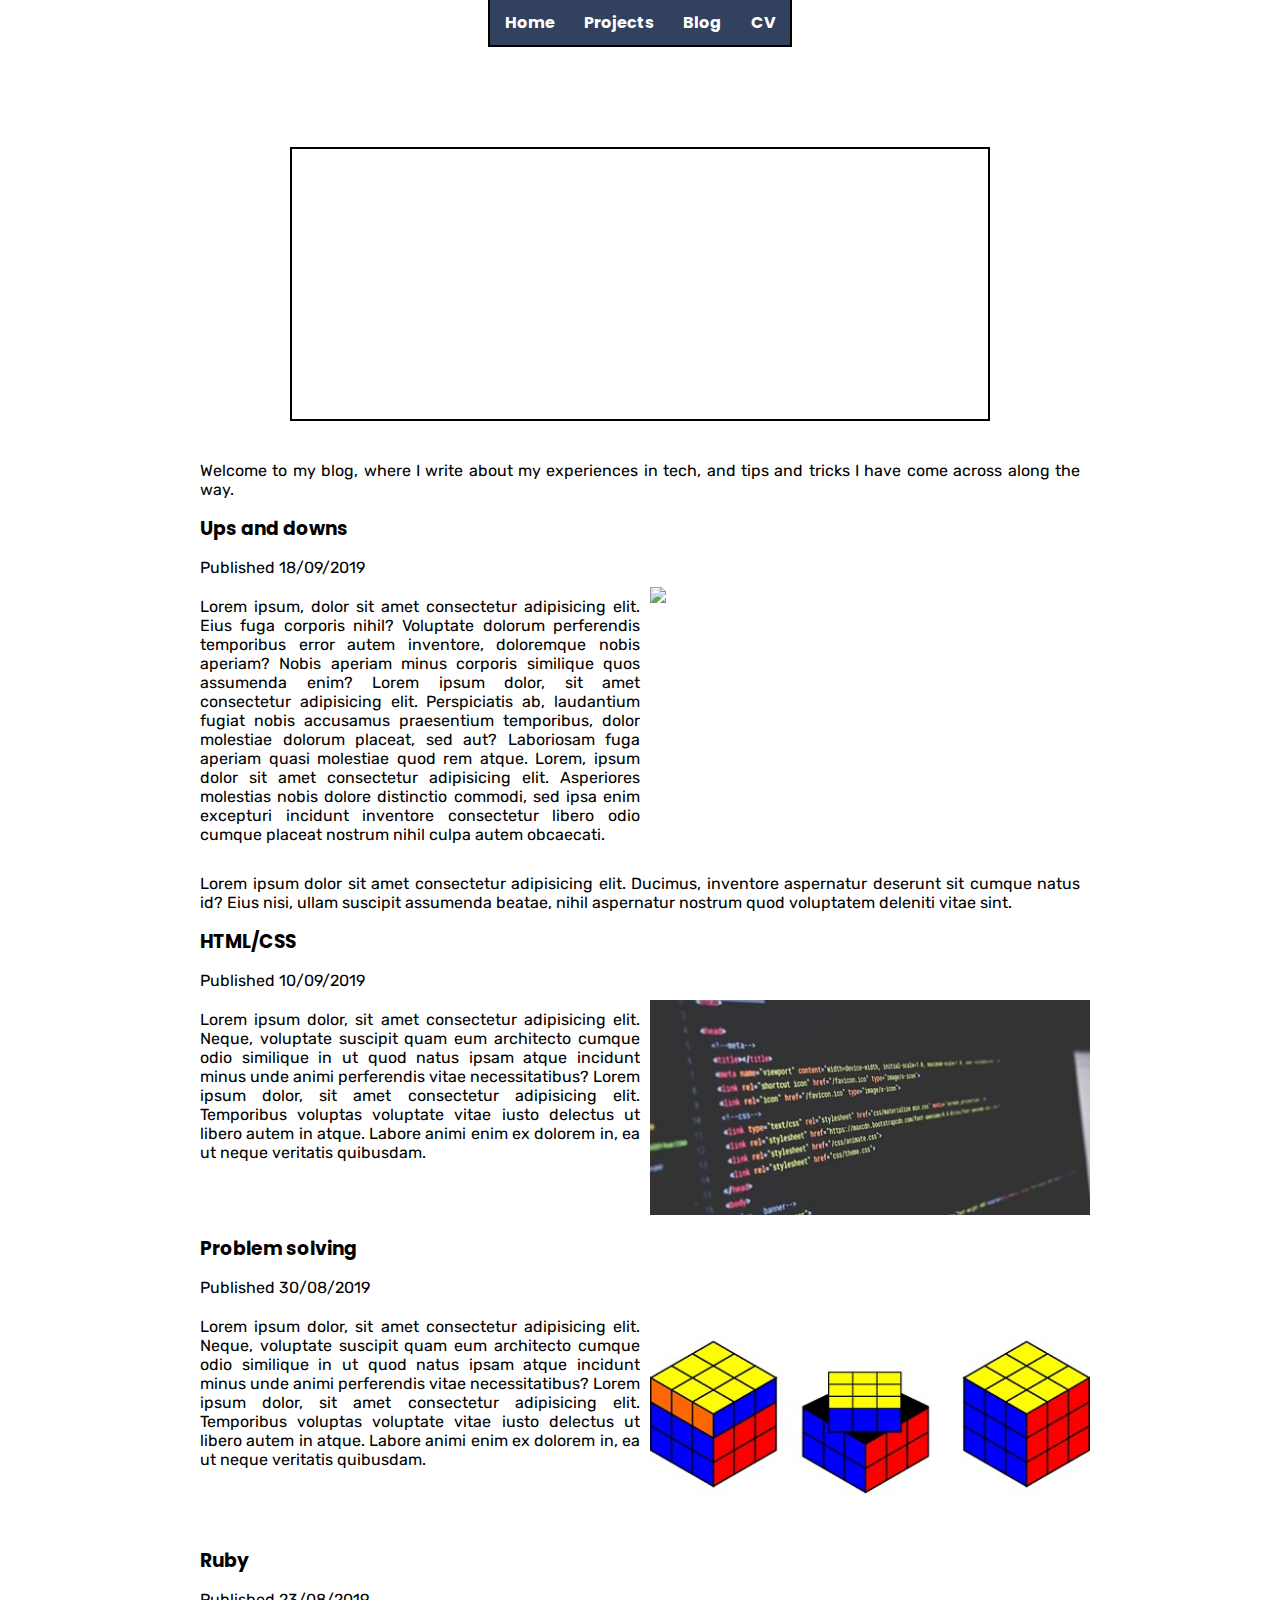
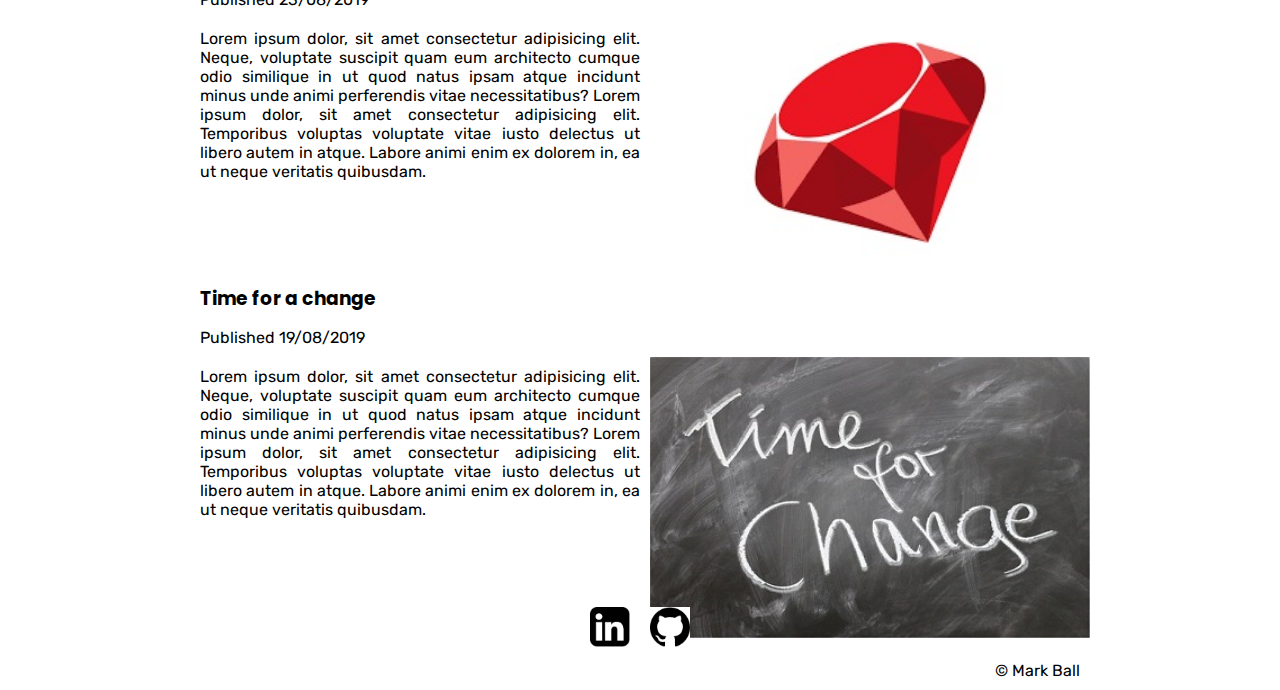
==== src/blog.html @ 06fc14ca "completed blog.html" ====
<!DOCTYPE html>
<html lang="en">
    <head>
        <meta charset="UTF-8">
        <meta name="viewport" content="width=device-width, initial-scale=1.0">
        <meta http-equiv="X-UA-Compatible" content="ie=edge">
        <link rel="stylesheet" href="styles.css" />
        <title>Mark Ball Blog</title>
    </head>
    <body>
        <div id="wrapper">
            <div class="flex-centered">
                <nav>
                    <p>Home</p>
                    <p>Projects</p>
                    <p>Blog</p>
                    <p>CV</p>
                </nav>
            </div>
            <div class="flex-centered" id="blog-banner">
                <h1 class="flex-centered">Blog</h1>
            </div>
            <p>
                Welcome to my blog, where I write about my experiences in tech, and tips and tricks I have come across along the way.
            </p>
            <h3>Ups and downs</h3>
            <p>Published 18/09/2019</p>
            <div class="flex-image-beside-text">
                <p>
                    Lorem ipsum, dolor sit amet consectetur adipisicing elit. Eius fuga corporis nihil? Voluptate dolorum perferendis temporibus error autem inventore, doloremque nobis aperiam? Nobis aperiam minus corporis similique quos assumenda enim? Lorem ipsum dolor, sit amet consectetur adipisicing elit. Perspiciatis ab, laudantium fugiat nobis accusamus praesentium temporibus, dolor molestiae dolorum placeat, sed aut? Laboriosam fuga aperiam quasi molestiae quod rem atque. Lorem, ipsum dolor sit amet consectetur adipisicing elit. Asperiores molestias nobis dolore distinctio commodi, sed ipsa enim excepturi incidunt inventore consectetur libero odio cumque placeat nostrum nihil culpa autem obcaecati.
                </p>
                <div class="flex-image">
                    <img src="images/escalator_crop.jpg" />
                </div>
            </div>
            <p>
                Lorem ipsum dolor sit amet consectetur adipisicing elit. Ducimus, inventore aspernatur deserunt sit cumque natus id? Eius nisi, ullam suscipit assumenda beatae, nihil aspernatur nostrum quod voluptatem deleniti vitae sint.
            </p>
            <h3>HTML/CSS</h3>
            <p>Published 10/09/2019</p>
            <div class="flex-image-beside-text">
                <p>
                    Lorem ipsum dolor, sit amet consectetur adipisicing elit. Neque, voluptate suscipit quam eum architecto cumque odio similique in ut quod natus ipsam atque incidunt minus unde animi perferendis vitae necessitatibus? Lorem ipsum dolor, sit amet consectetur adipisicing elit. Temporibus voluptas voluptate vitae iusto delectus ut libero autem in atque. Labore animi enim ex dolorem in, ea ut neque veritatis quibusdam.
                </p>
                <div class="flex-image">
                    <img src="images/html_css.jpg"/>
                </div>
            </div>
            <h3>Problem solving</h3>
            <p>Published 30/08/2019</p>
            <div class="flex-image-beside-text">
                <p>
                    Lorem ipsum dolor, sit amet consectetur adipisicing elit. Neque, voluptate suscipit quam eum architecto cumque odio similique in ut quod natus ipsam atque incidunt minus unde animi perferendis vitae necessitatibus? Lorem ipsum dolor, sit amet consectetur adipisicing elit. Temporibus voluptas voluptate vitae iusto delectus ut libero autem in atque. Labore animi enim ex dolorem in, ea ut neque veritatis quibusdam.
                </p>
                <div class="flex-image">
                    <img src="images/rubiks_cube.jpg"/>
                </div>
            </div>
            <h3>Ruby</h3>
            <p>Published 23/08/2019</p>
            <div class="flex-image-beside-text">
                <p>
                    Lorem ipsum dolor, sit amet consectetur adipisicing elit. Neque, voluptate suscipit quam eum architecto cumque odio similique in ut quod natus ipsam atque incidunt minus unde animi perferendis vitae necessitatibus? Lorem ipsum dolor, sit amet consectetur adipisicing elit. Temporibus voluptas voluptate vitae iusto delectus ut libero autem in atque. Labore animi enim ex dolorem in, ea ut neque veritatis quibusdam.
                </p>
                <div class="flex-image">
                    <img src="images/ruby_logo.jpg"/>
                </div>
            </div>
            <h3>Time for a change</h3>
            <p>Published 19/08/2019</p>
            <div class="flex-image-beside-text">
                <p>
                    Lorem ipsum dolor, sit amet consectetur adipisicing elit. Neque, voluptate suscipit quam eum architecto cumque odio similique in ut quod natus ipsam atque incidunt minus unde animi perferendis vitae necessitatibus? Lorem ipsum dolor, sit amet consectetur adipisicing elit. Temporibus voluptas voluptate vitae iusto delectus ut libero autem in atque. Labore animi enim ex dolorem in, ea ut neque veritatis quibusdam.
                </p>
                <div class="flex-image">
                    <img src="images/career_change.jpg"/>
                </div>
            </div>
            <div class="flex-logo">
                <a href="https://au.linkedin.com/">
                    <img class="logo-link" src="images/linkedin-logo.png"/>
                </a>
                <a href="https://github.com/Mark-Ball">
                    <img class="logo-link" src="images/github-logo.png"/>
                </a>
            </div>
            <p class="right-align">© Mark Ball</p>
        </div>
    </body>
</html>
---- src/styles.css ----
@import url('https://fonts.googleapis.com/css?family=Poppins|Rubik&display=swap');

body {
    margin: 0px;
}

nav {
    background-color: rgb(50,65,94);
    border-bottom: 2px solid black;
    border-left: 2px solid black;
    border-right: 2px solid black;
    margin: 0px;
    width: 300px;

    display: flex;
    justify-content: space-around;
    align-items: center;
}

nav p {
    color: white;
    font-family: Poppins, sans-serif;
    font-size: 16px;
    font-weight: bold;
}

nav p:hover {
    color: rgb(255, 226, 59);
}


h1 {
    border: 2px solid black;
    color: white;
    font-family: Poppins, sans-serif;
    width: 80vw;
    margin: 100px 100px 30px 100px;
}

p {
    font-family: Rubik, sans-serif;
    margin: 10px 10px;
    text-align: justify;
}

#home-banner h1 {
    background-image: url("/images/fractal_tinted.jpg");
    background-size: cover;
    height: 60vh;

    display: flex;
    justify-content: center;
    align-items: center;
}

#projects-banner h1 {
    background-image: url("/images/fractal_2_tinted.jpg");
    background-size: cover;
    height: 30vh;

    display: flex;
    justify-content: center;
    align-items: center;
}

#blog-banner h1 {
    background-image: url("/images/fractal_3_tinted.jpg");
    background-size: cover;
    height: 30vh;

    display: flex;
    justify-content: center;
    align-items: center;
}

#cv-banner h1 {
    background-image: url("/images/fractal_2_tinted.jpg");
    background-size: cover;
    height: 30vh;

    display: flex;
    justify-content: center;
    align-items: center;
}

h2, h3, h4 {
    font-family: Poppins;
    margin: 15px 10px;
}

.vignette p {
    margin: 15px 10px;
}

.flex-centered {
    display: flex;
    justify-content: center;
    align-items: center;
}

.flex-image-beside-text {
    display: flex;
    justify-content: center;
    flex-flow: row wrap;
}

.flex-image-beside-text p {
    margin-bottom: 20px;
    flex-basis: 300px;
    flex-grow: 1;
}

.flex-image {
    max-height: 250px;
    max-width: 500px;
    flex-basis: 300px;
    flex-grow: 1;
}

.flex-image img {
    width: 100%;
}

.flex-logo {
    display: flex;
    justify-content: center;
}

.flex-vignette {
    display: flex;
    flex-flow: row wrap;
    width: 100%;
    justify-content: space-around;
    flex-wrap: wrap;
    align-items: center;
}

.vignette {
    height: 130px;
    background-color:rgb(205,205,205);
    border: 2px solid black;
    flex-basis: 250px;
    margin-bottom: 20px;
}

.vignette:hover {
    background-color: rgb(180,180,180);
}

.logo-link {
    height: 40px;
    width: 40px;
    margin: 0px 10px;
}

.right-align {
    margin-right: 10px;
    text-align: right;
}

#wrapper {
    margin-left: auto;
    margin-right: auto;
    max-width: 900px;
}

/* takes effect when the screen is above 500px */
/* @media screen and (min-width: 500px) {
    
    body {
        background-color: rgb(218, 206, 192);
    }
} */
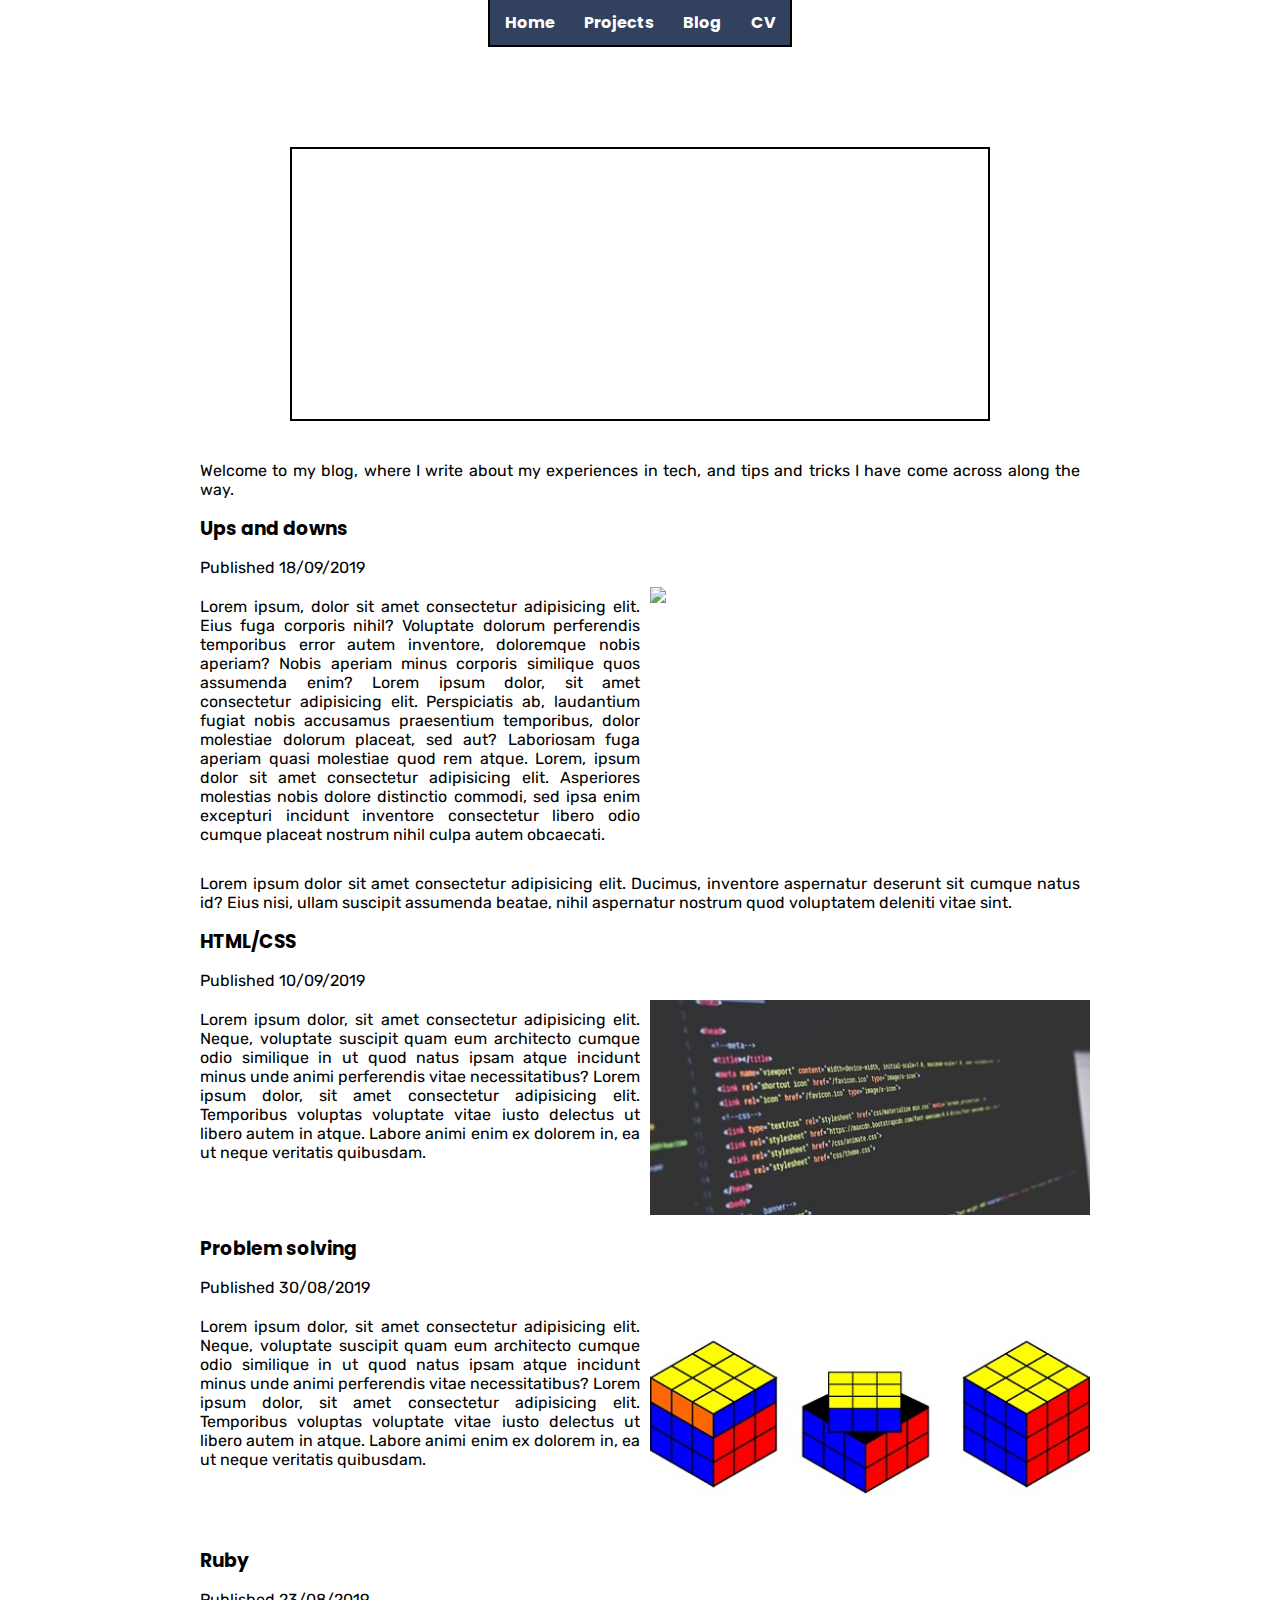
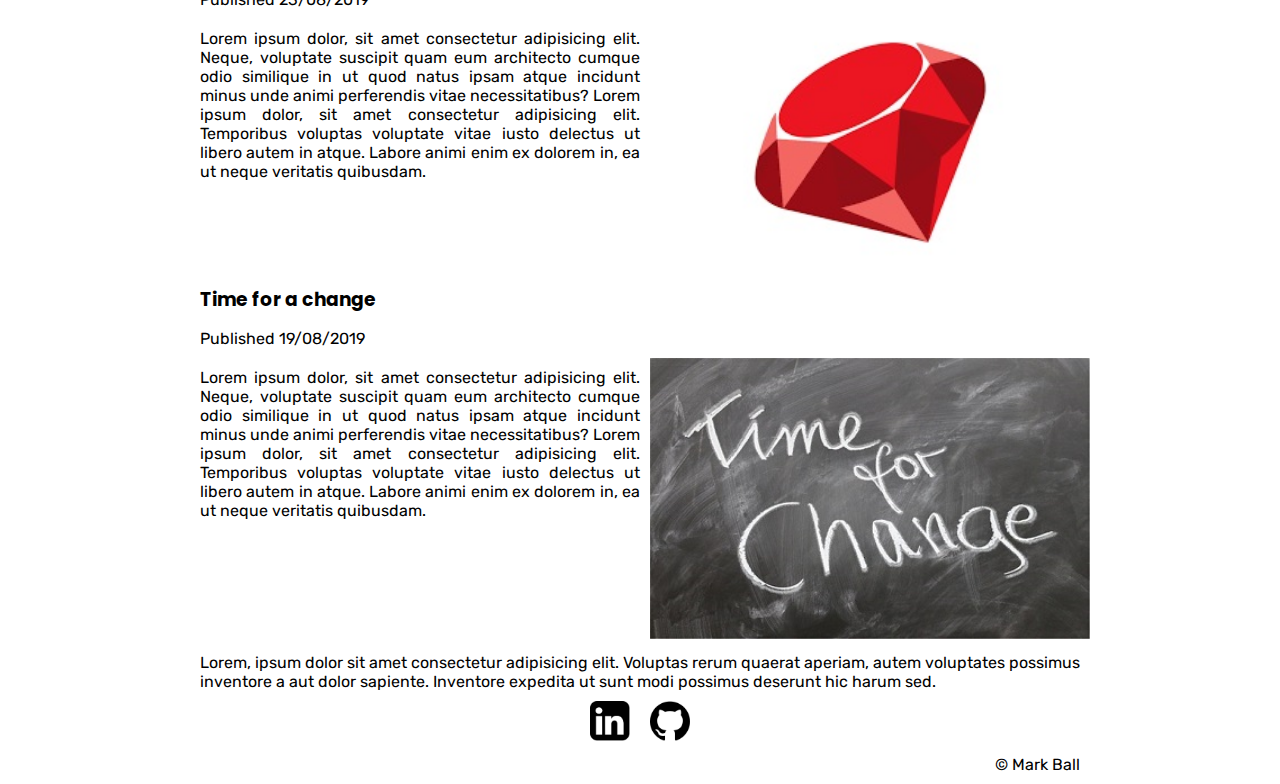
==== commit a820acdf: "CV page drafted" ====
--- a/src/blog.html
+++ b/src/blog.html
@@ -76,6 +76,9 @@
                     <img src="images/career_change.jpg"/>
                 </div>
             </div>
+            <p>
+                Lorem, ipsum dolor sit amet consectetur adipisicing elit. Voluptas rerum quaerat aperiam, autem voluptates possimus inventore a aut dolor sapiente. Inventore expedita ut sunt modi possimus deserunt hic harum sed.
+            </p>
             <div class="flex-logo">
                 <a href="https://au.linkedin.com/">
                     <img class="logo-link" src="images/linkedin-logo.png"/>
--- a/src/styles.css
+++ b/src/styles.css
@@ -37,7 +37,7 @@
     margin: 100px 100px 30px 100px;
 }
 
-p {
+p, li {
     font-family: Rubik, sans-serif;
     margin: 10px 10px;
     text-align: justify;
@@ -51,6 +51,7 @@
     display: flex;
     justify-content: center;
     align-items: center;
+    text-align: center;
 }
 
 #projects-banner h1 {
@@ -61,6 +62,7 @@
     display: flex;
     justify-content: center;
     align-items: center;
+    text-align: center;
 }
 
 #blog-banner h1 {
@@ -71,16 +73,18 @@
     display: flex;
     justify-content: center;
     align-items: center;
+    text-align: center;
 }
 
 #cv-banner h1 {
-    background-image: url("/images/fractal_2_tinted.jpg");
+    background-image: url("/images/fractal_4_tinted.jpg");
     background-size: cover;
     height: 30vh;
 
     display: flex;
     justify-content: center;
     align-items: center;
+    text-align: center;
 }
 
 h2, h3, h4 {
@@ -111,7 +115,7 @@
 }
 
 .flex-image {
-    max-height: 250px;
+    /* max-height: 250px; */
     max-width: 500px;
     flex-basis: 300px;
     flex-grow: 1;
@@ -158,6 +162,14 @@
     text-align: right;
 }
 
+.image-shrinker {
+    max-width: 225px;
+}
+
+.image-shrinker img {
+    width: 100%;
+}
+
 #wrapper {
     margin-left: auto;
     margin-right: auto;
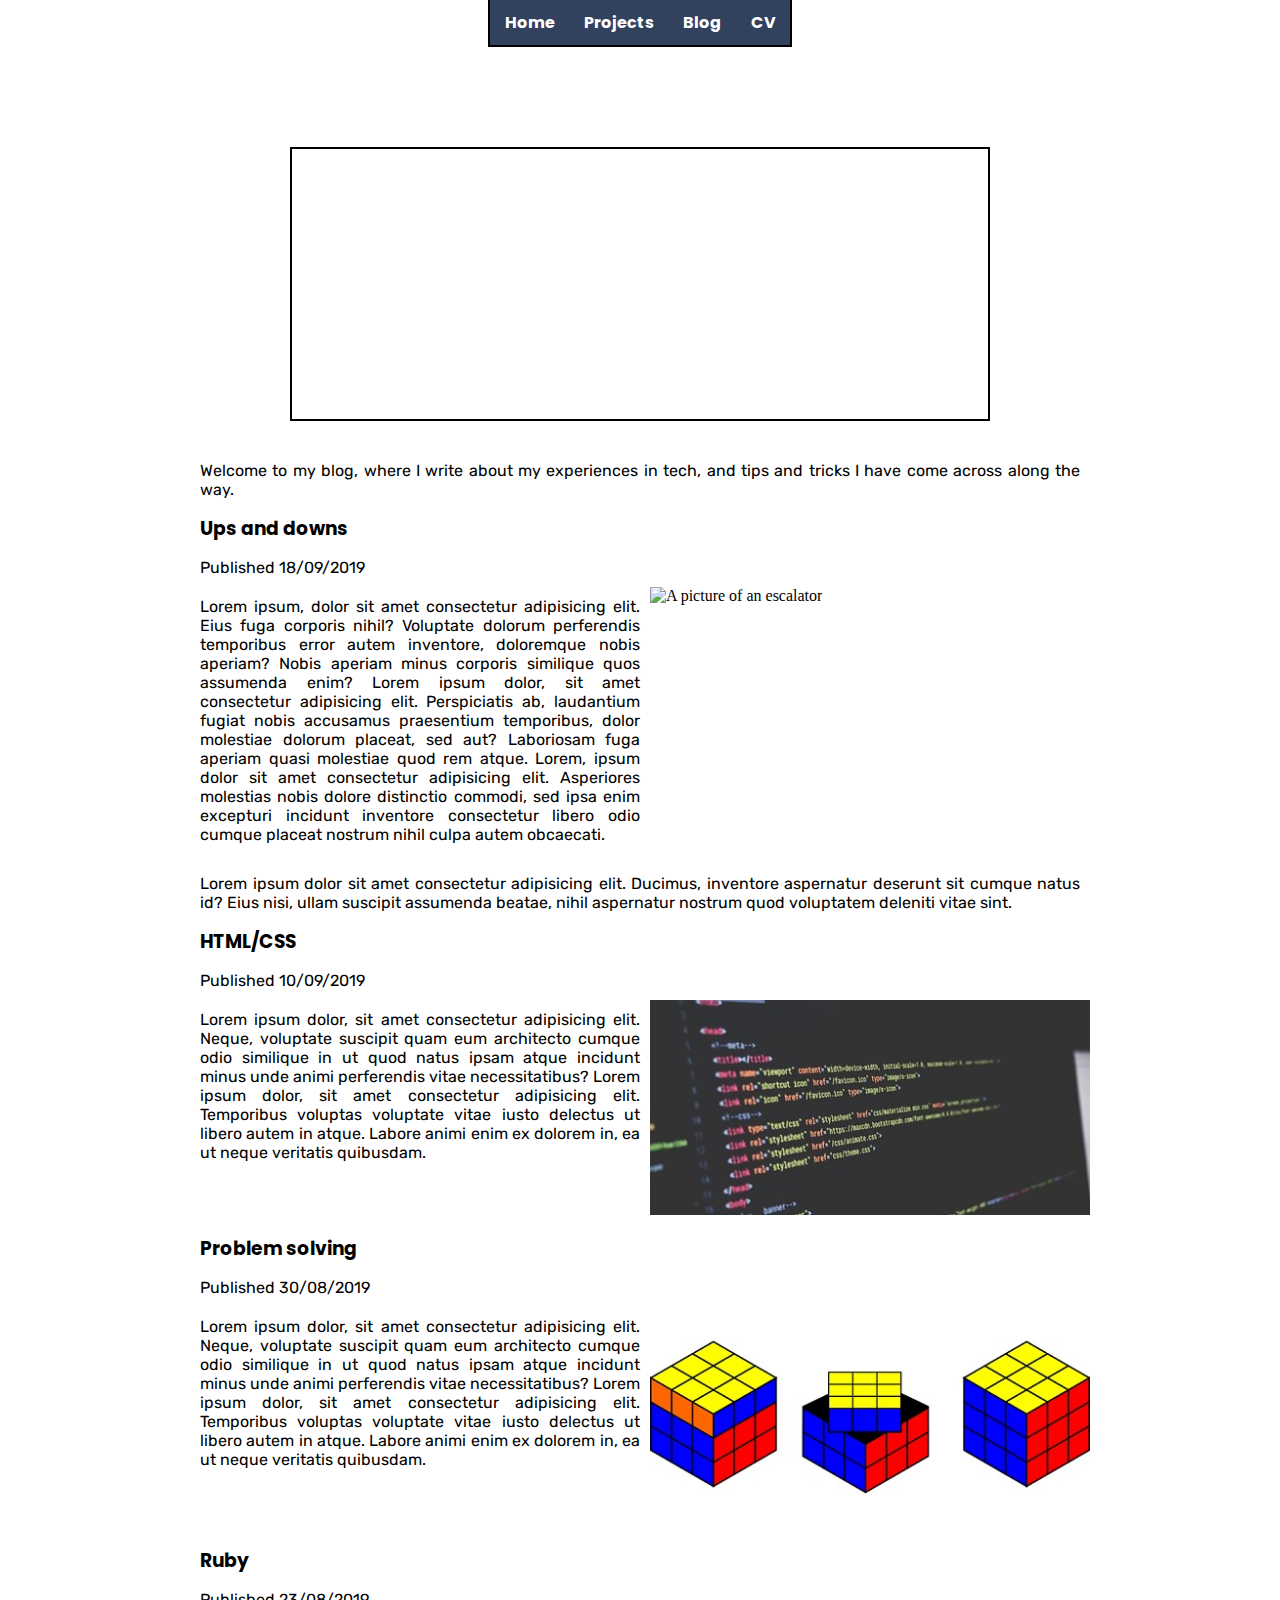
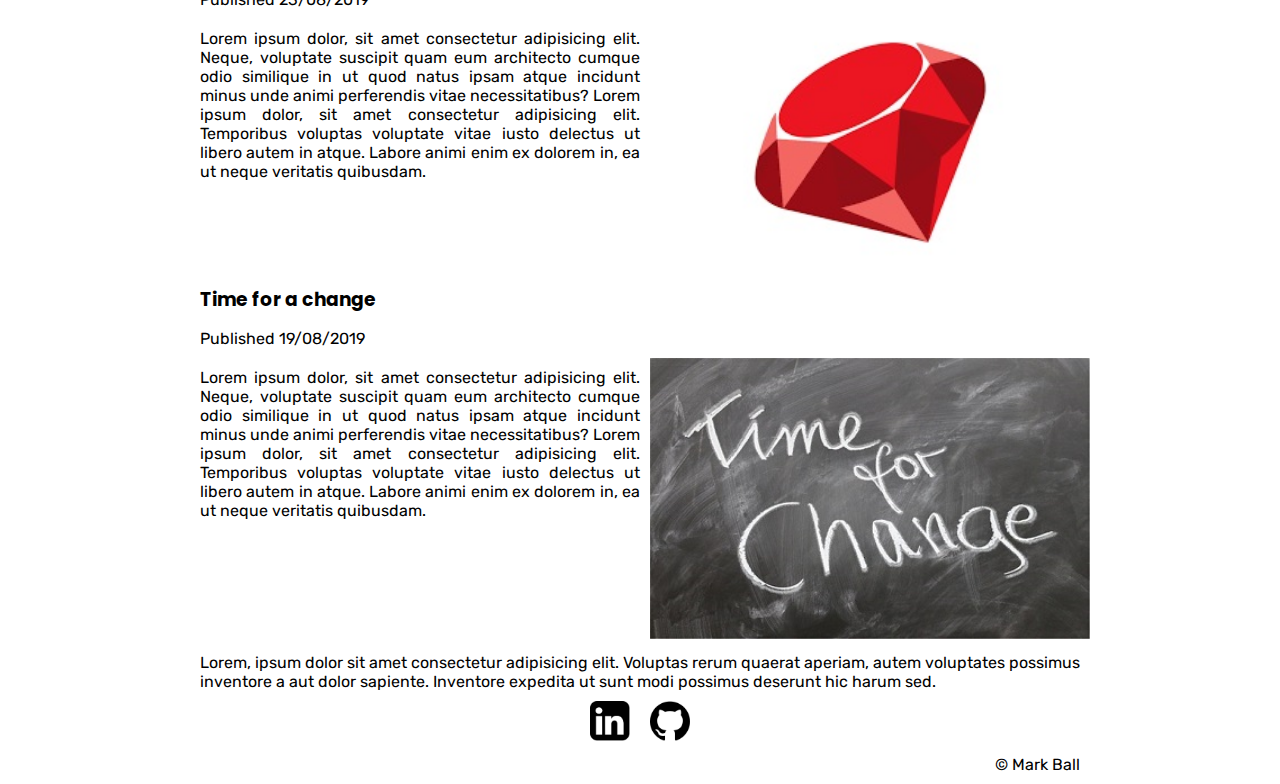
==== commit 8d8c5876: "accessibility features added for all webpages" ====
--- a/src/blog.html
+++ b/src/blog.html
@@ -8,7 +8,9 @@
         <title>Mark Ball Blog</title>
     </head>
     <body>
+        <!-- Wrapper limits the screen width to 900px -->
         <div id="wrapper">
+            <!-- Navigation bar -->
             <div class="flex-centered">
                 <nav>
                     <p>Home</p>
@@ -17,12 +19,14 @@
                     <p>CV</p>
                 </nav>
             </div>
+            <!-- Blog Banner -->
             <div class="flex-centered" id="blog-banner">
                 <h1 class="flex-centered">Blog</h1>
             </div>
             <p>
                 Welcome to my blog, where I write about my experiences in tech, and tips and tricks I have come across along the way.
             </p>
+            <!-- Blog post 1 -->
             <h3>Ups and downs</h3>
             <p>Published 18/09/2019</p>
             <div class="flex-image-beside-text">
@@ -30,12 +34,13 @@
                     Lorem ipsum, dolor sit amet consectetur adipisicing elit. Eius fuga corporis nihil? Voluptate dolorum perferendis temporibus error autem inventore, doloremque nobis aperiam? Nobis aperiam minus corporis similique quos assumenda enim? Lorem ipsum dolor, sit amet consectetur adipisicing elit. Perspiciatis ab, laudantium fugiat nobis accusamus praesentium temporibus, dolor molestiae dolorum placeat, sed aut? Laboriosam fuga aperiam quasi molestiae quod rem atque. Lorem, ipsum dolor sit amet consectetur adipisicing elit. Asperiores molestias nobis dolore distinctio commodi, sed ipsa enim excepturi incidunt inventore consectetur libero odio cumque placeat nostrum nihil culpa autem obcaecati.
                 </p>
                 <div class="flex-image">
-                    <img src="images/escalator_crop.jpg" />
+                    <img src="images/escalator_crop.jpg" alt="A picture of an escalator"/>
                 </div>
             </div>
             <p>
                 Lorem ipsum dolor sit amet consectetur adipisicing elit. Ducimus, inventore aspernatur deserunt sit cumque natus id? Eius nisi, ullam suscipit assumenda beatae, nihil aspernatur nostrum quod voluptatem deleniti vitae sint.
             </p>
+            <!-- Blog post 2 -->
             <h3>HTML/CSS</h3>
             <p>Published 10/09/2019</p>
             <div class="flex-image-beside-text">
@@ -43,9 +48,10 @@
                     Lorem ipsum dolor, sit amet consectetur adipisicing elit. Neque, voluptate suscipit quam eum architecto cumque odio similique in ut quod natus ipsam atque incidunt minus unde animi perferendis vitae necessitatibus? Lorem ipsum dolor, sit amet consectetur adipisicing elit. Temporibus voluptas voluptate vitae iusto delectus ut libero autem in atque. Labore animi enim ex dolorem in, ea ut neque veritatis quibusdam.
                 </p>
                 <div class="flex-image">
-                    <img src="images/html_css.jpg"/>
+                    <img src="images/html_css.jpg" alt="A picture of HTML and CSS code"/>
                 </div>
             </div>
+            <!-- Blog post 3 -->
             <h3>Problem solving</h3>
             <p>Published 30/08/2019</p>
             <div class="flex-image-beside-text">
@@ -53,9 +59,10 @@
                     Lorem ipsum dolor, sit amet consectetur adipisicing elit. Neque, voluptate suscipit quam eum architecto cumque odio similique in ut quod natus ipsam atque incidunt minus unde animi perferendis vitae necessitatibus? Lorem ipsum dolor, sit amet consectetur adipisicing elit. Temporibus voluptas voluptate vitae iusto delectus ut libero autem in atque. Labore animi enim ex dolorem in, ea ut neque veritatis quibusdam.
                 </p>
                 <div class="flex-image">
-                    <img src="images/rubiks_cube.jpg"/>
+                    <img src="images/rubiks_cube.jpg" alt="A picture of a Rubik's cube"/>
                 </div>
             </div>
+            <!-- Blog post 4 -->
             <h3>Ruby</h3>
             <p>Published 23/08/2019</p>
             <div class="flex-image-beside-text">
@@ -63,9 +70,10 @@
                     Lorem ipsum dolor, sit amet consectetur adipisicing elit. Neque, voluptate suscipit quam eum architecto cumque odio similique in ut quod natus ipsam atque incidunt minus unde animi perferendis vitae necessitatibus? Lorem ipsum dolor, sit amet consectetur adipisicing elit. Temporibus voluptas voluptate vitae iusto delectus ut libero autem in atque. Labore animi enim ex dolorem in, ea ut neque veritatis quibusdam.
                 </p>
                 <div class="flex-image">
-                    <img src="images/ruby_logo.jpg"/>
+                    <img src="images/ruby_logo.jpg" alt="A picture of the logo for the Ruby programming language"/>
                 </div>
             </div>
+            <!-- Blog post 5 -->
             <h3>Time for a change</h3>
             <p>Published 19/08/2019</p>
             <div class="flex-image-beside-text">
@@ -73,21 +81,24 @@
                     Lorem ipsum dolor, sit amet consectetur adipisicing elit. Neque, voluptate suscipit quam eum architecto cumque odio similique in ut quod natus ipsam atque incidunt minus unde animi perferendis vitae necessitatibus? Lorem ipsum dolor, sit amet consectetur adipisicing elit. Temporibus voluptas voluptate vitae iusto delectus ut libero autem in atque. Labore animi enim ex dolorem in, ea ut neque veritatis quibusdam.
                 </p>
                 <div class="flex-image">
-                    <img src="images/career_change.jpg"/>
+                    <img src="images/career_change.jpg" alt="A picture of a blackboard with Time for Change written on it"/>
                 </div>
             </div>
             <p>
                 Lorem, ipsum dolor sit amet consectetur adipisicing elit. Voluptas rerum quaerat aperiam, autem voluptates possimus inventore a aut dolor sapiente. Inventore expedita ut sunt modi possimus deserunt hic harum sed.
             </p>
-            <div class="flex-logo">
-                <a href="https://au.linkedin.com/">
-                    <img class="logo-link" src="images/linkedin-logo.png"/>
-                </a>
-                <a href="https://github.com/Mark-Ball">
-                    <img class="logo-link" src="images/github-logo.png"/>
-                </a>
-            </div>
-            <p class="right-align">© Mark Ball</p>
+            <!-- Footer -->
+            <footer>
+                <div class="flex-logo">
+                    <a href="https://au.linkedin.com/">
+                        <img class="logo-link" src="images/linkedin-logo.png" alt="A picture of the Linked In logo"/>
+                    </a>
+                    <a href="https://github.com/Mark-Ball">
+                        <img class="logo-link" src="images/github-logo.png" alt="A picture of the Git Hub logo"/>
+                    </a>
+                </div>
+                <p class="right-align">© Mark Ball</p>
+            </footer>
         </div>
     </body>
 </html>--- a/src/styles.css
+++ b/src/styles.css
@@ -176,6 +176,16 @@
     max-width: 900px;
 }
 
+#download-button {
+    font-family: Poppins, sans-serif;
+    font-size: 40px;
+    text-align: center;
+}
+
+#download-button:hover {
+    color: rgb(255, 226, 59);
+}
+
 /* takes effect when the screen is above 500px */
 /* @media screen and (min-width: 500px) {
     
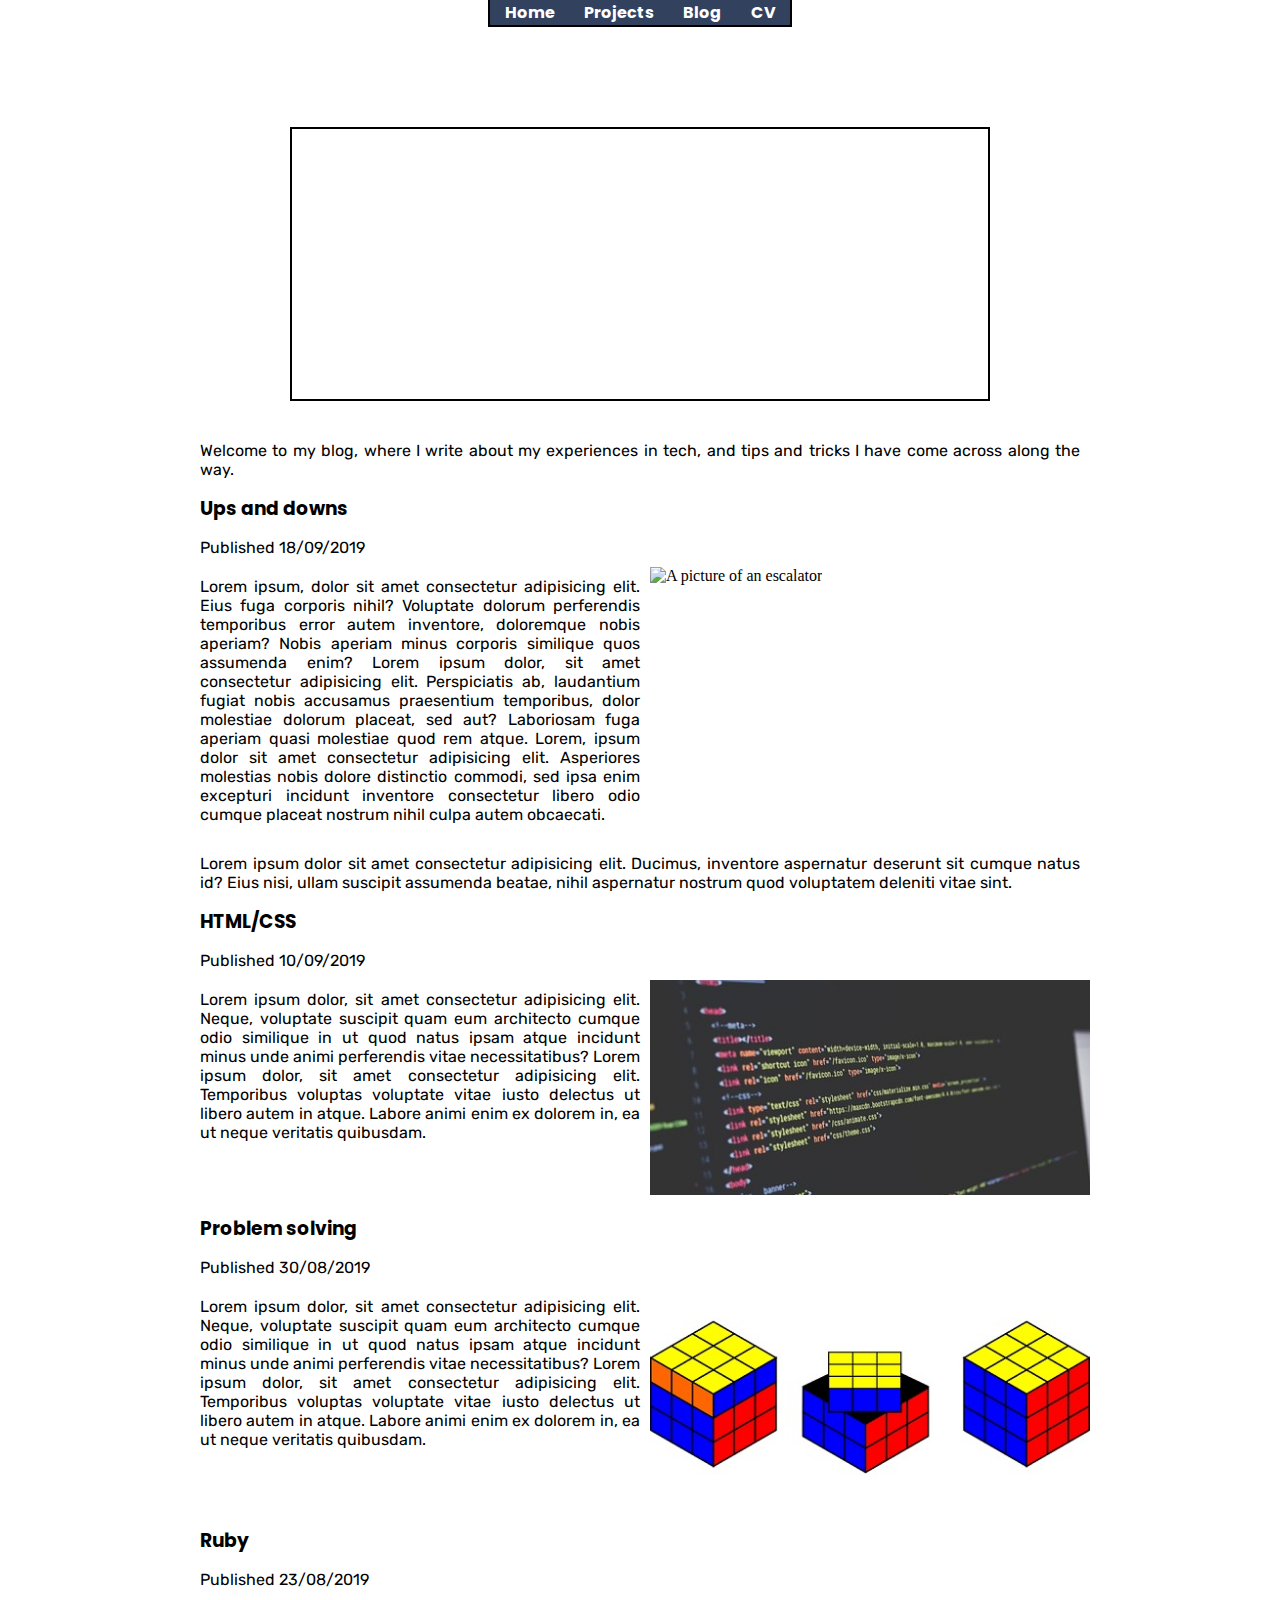
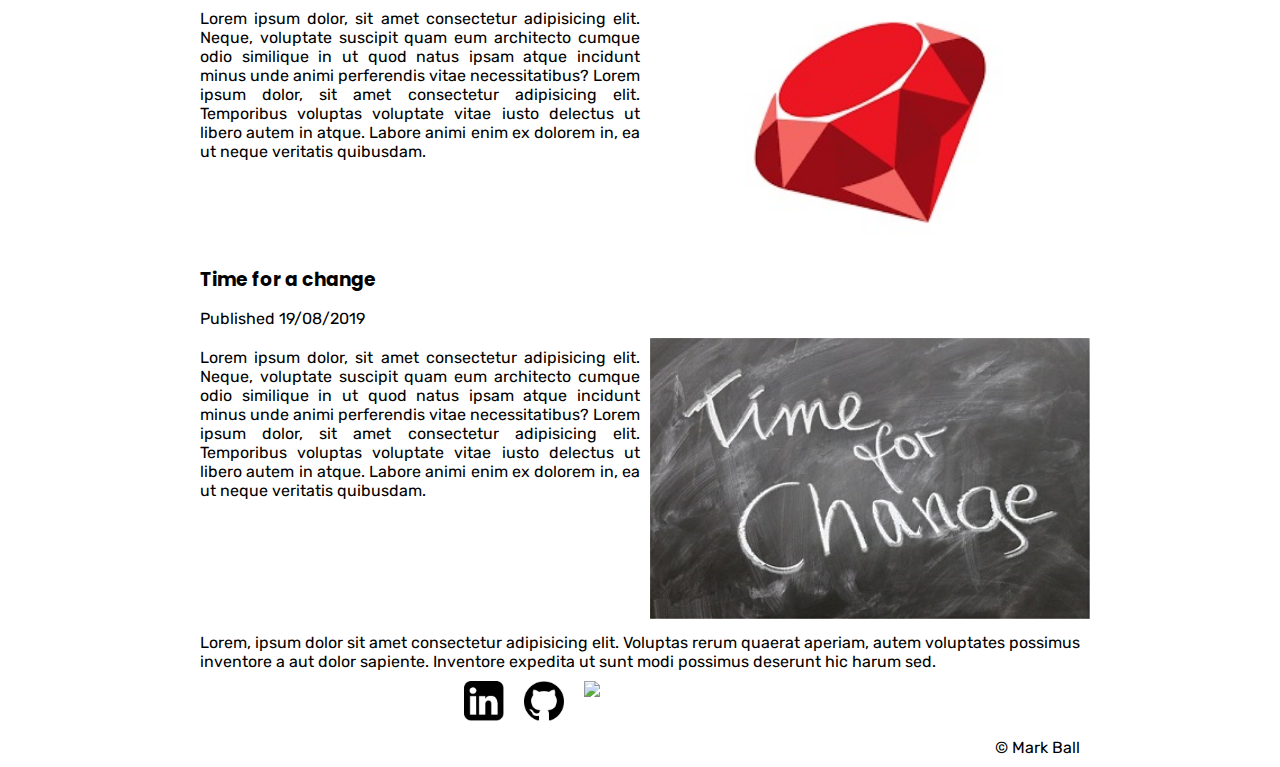
==== commit 44dc94a1: "subresource integrity implemented using sha512" ====
--- a/src/blog.html
+++ b/src/blog.html
@@ -4,7 +4,7 @@
         <meta charset="UTF-8">
         <meta name="viewport" content="width=device-width, initial-scale=1.0">
         <meta http-equiv="X-UA-Compatible" content="ie=edge">
-        <link rel="stylesheet" href="styles.css" />
+        <link rel="stylesheet" href="styles.css" integrity="sha512-JAaPhm1QF0ATqUyXNL2BYJlTcXWNJmLdb00yoirNgZx0COuzr5x9C0XrE62sbd9ovd+uDLZLuQMFCNDpUuqVDQ==" />
         <title>Mark Ball Blog</title>
     </head>
     <body>
@@ -13,10 +13,10 @@
             <!-- Navigation bar -->
             <div class="flex-centered">
                 <nav>
-                    <p>Home</p>
-                    <p>Projects</p>
-                    <p>Blog</p>
-                    <p>CV</p>
+                    <a href="index.html">Home</a>
+                    <a href="projects.html">Projects</a>
+                    <a href="blog.html">Blog</a>
+                    <a href="cv.html">CV</a>
                 </nav>
             </div>
             <!-- Blog Banner -->
@@ -96,6 +96,9 @@
                     <a href="https://github.com/Mark-Ball">
                         <img class="logo-link" src="images/github-logo.png" alt="A picture of the Git Hub logo"/>
                     </a>
+                    <a href="mailto:markball111@gmail.com">
+                        <img class="logo-link" src="images/email_logo.png" alt="A picture of an email icon"/>
+                    </a>
                 </div>
                 <p class="right-align">© Mark Ball</p>
             </footer>
--- a/src/styles.css
+++ b/src/styles.css
@@ -17,14 +17,15 @@
     align-items: center;
 }
 
-nav p {
+a {
     color: white;
     font-family: Poppins, sans-serif;
     font-size: 16px;
     font-weight: bold;
+    text-decoration: none;
 }
 
-nav p:hover {
+a:hover {
     color: rgb(255, 226, 59);
 }
 
@@ -115,7 +116,6 @@
 }
 
 .flex-image {
-    /* max-height: 250px; */
     max-width: 500px;
     flex-basis: 300px;
     flex-grow: 1;
@@ -177,19 +177,13 @@
 }
 
 #download-button {
+    color: black;
     font-family: Poppins, sans-serif;
     font-size: 40px;
+    margin-bottom: 20px;
     text-align: center;
 }
 
 #download-button:hover {
     color: rgb(255, 226, 59);
-}
-
-/* takes effect when the screen is above 500px */
-/* @media screen and (min-width: 500px) {
-    
-    body {
-        background-color: rgb(218, 206, 192);
-    }
-} */+}